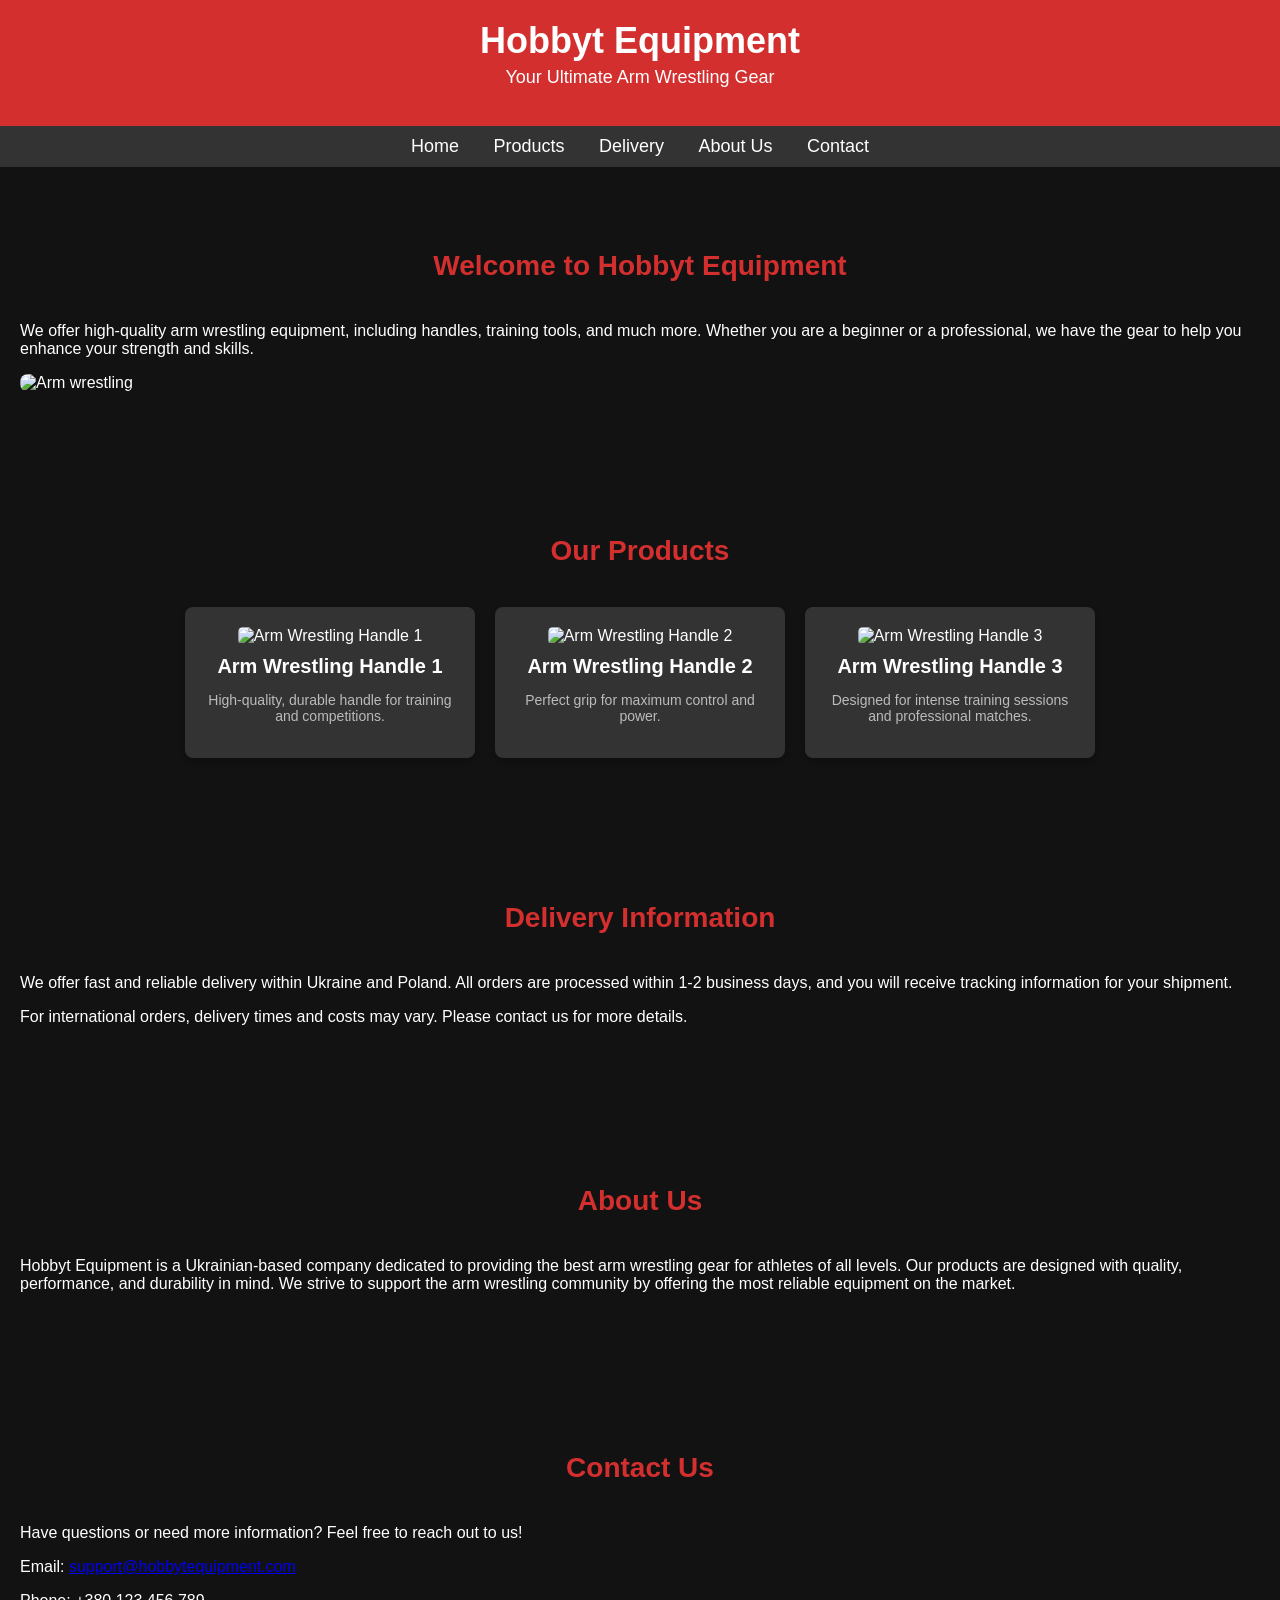
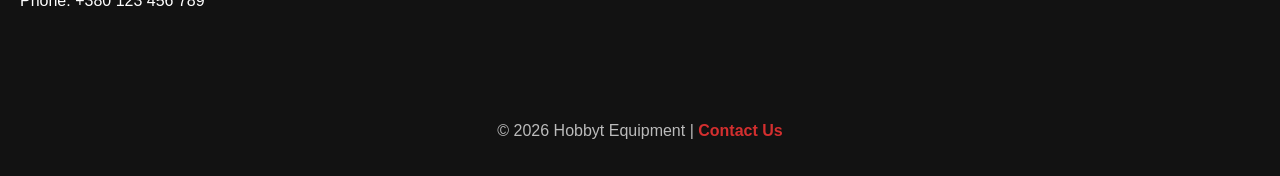
==== index.html @ e8cbeeb4 "Update index.html" ====
<!DOCTYPE html>
<html lang="en">
<head>
    <meta charset="UTF-8">
    <meta name="viewport" content="width=device-width, initial-scale=1.0">
    <meta http-equiv="X-UA-Compatible" content="ie=edge">
    <title>Hobbyt Equipment</title>
    <style>
        body {
            background-color: #121212;
            color: #ffffff;
            font-family: Arial, sans-serif;
            margin: 0;
            padding: 0;
        }

        header {
            background-color: #d32f2f;
            padding: 20px 0;
            text-align: center;
        }

        header h1 {
            color: white;
            font-size: 36px;
            margin: 0;
        }

        header p {
            color: white;
            font-size: 18px;
            margin-top: 5px;
        }

        nav {
            background-color: #333;
            text-align: center;
            padding: 10px 0;
        }

        nav a {
            color: #fff;
            text-decoration: none;
            margin: 0 15px;
            font-size: 18px;
        }

        nav a:hover {
            color: #d32f2f;
        }

        section {
            padding: 60px 20px;
        }

        h2 {
            color: #d32f2f;
            font-size: 28px;
            text-align: center;
            margin-bottom: 40px;
        }

        .product-list {
            display: flex;
            justify-content: center;
            gap: 20px;
            flex-wrap: wrap;
        }

        .product {
            background-color: #333333;
            padding: 20px;
            width: 250px;
            text-align: center;
            border-radius: 8px;
            box-shadow: 0 4px 6px rgba(0, 0, 0, 0.2);
            transition: transform 0.3s ease;
        }

        .product:hover {
            transform: scale(1.05);
        }

        .product img {
            width: 100%;
            height: auto;
            border-radius: 5px;
        }

        .product h3 {
            margin: 10px 0;
            font-size: 20px;
        }

        .product p {
            color: #bbb;
            font-size: 14px;
        }

        footer {
            background-color: #121212;
            text-align: center;
            padding: 20px 0;
            color: #bbb;
        }

        footer a {
            color: #d32f2f;
            text-decoration: none;
            font-weight: bold;
        }

    </style>
</head>
<body>

<header>
    <h1>Hobbyt Equipment</h1>
    <p>Your Ultimate Arm Wrestling Gear</p>
</header>

<nav>
    <a href="#home">Home</a>
    <a href="#products">Products</a>
    <a href="#delivery">Delivery</a>
    <a href="#about">About Us</a>
    <a href="#contact">Contact</a>
</nav>

<section id="home">
    <h2>Welcome to Hobbyt Equipment</h2>
    <p>We offer high-quality arm wrestling equipment, including handles, training tools, and much more. Whether you are a beginner or a professional, we have the gear to help you enhance your strength and skills.</p>
    <img src="arm-wrestling-image.jpg" alt="Arm wrestling" style="width: 100%; max-width: 1200px; height: auto; border-radius: 8px;">
</section>

<section id="products">
    <h2>Our Products</h2>
    <div class="product-list">
        <div class="product">
            <img src="handle1.jpg" alt="Arm Wrestling Handle 1">
            <h3>Arm Wrestling Handle 1</h3>
            <p>High-quality, durable handle for training and competitions.</p>
        </div>
        <div class="product">
            <img src="handle2.jpg" alt="Arm Wrestling Handle 2">
            <h3>Arm Wrestling Handle 2</h3>
            <p>Perfect grip for maximum control and power.</p>
        </div>
        <div class="product">
            <img src="handle3.jpg" alt="Arm Wrestling Handle 3">
            <h3>Arm Wrestling Handle 3</h3>
            <p>Designed for intense training sessions and professional matches.</p>
        </div>
    </div>
</section>

<section id="delivery">
    <h2>Delivery Information</h2>
    <p>We offer fast and reliable delivery within Ukraine and Poland. All orders are processed within 1-2 business days, and you will receive tracking information for your shipment.</p>
    <p>For international orders, delivery times and costs may vary. Please contact us for more details.</p>
</section>

<section id="about">
    <h2>About Us</h2>
    <p>Hobbyt Equipment is a Ukrainian-based company dedicated to providing the best arm wrestling gear for athletes of all levels. Our products are designed with quality, performance, and durability in mind. We strive to support the arm wrestling community by offering the most reliable equipment on the market.</p>
</section>

<section id="contact">
    <h2>Contact Us</h2>
    <p>Have questions or need more information? Feel free to reach out to us!</p>
    <p>Email: <a href="mailto:support@hobbytequipment.com">support@hobbytequipment.com</a></p>
    <p>Phone: +380 123 456 789</p>
</section>

<footer>
    <p>© 2026 Hobbyt Equipment | <a href="mailto:support@hobbytequipment.com">Contact Us</a></p>
</footer>

</body>
</html>
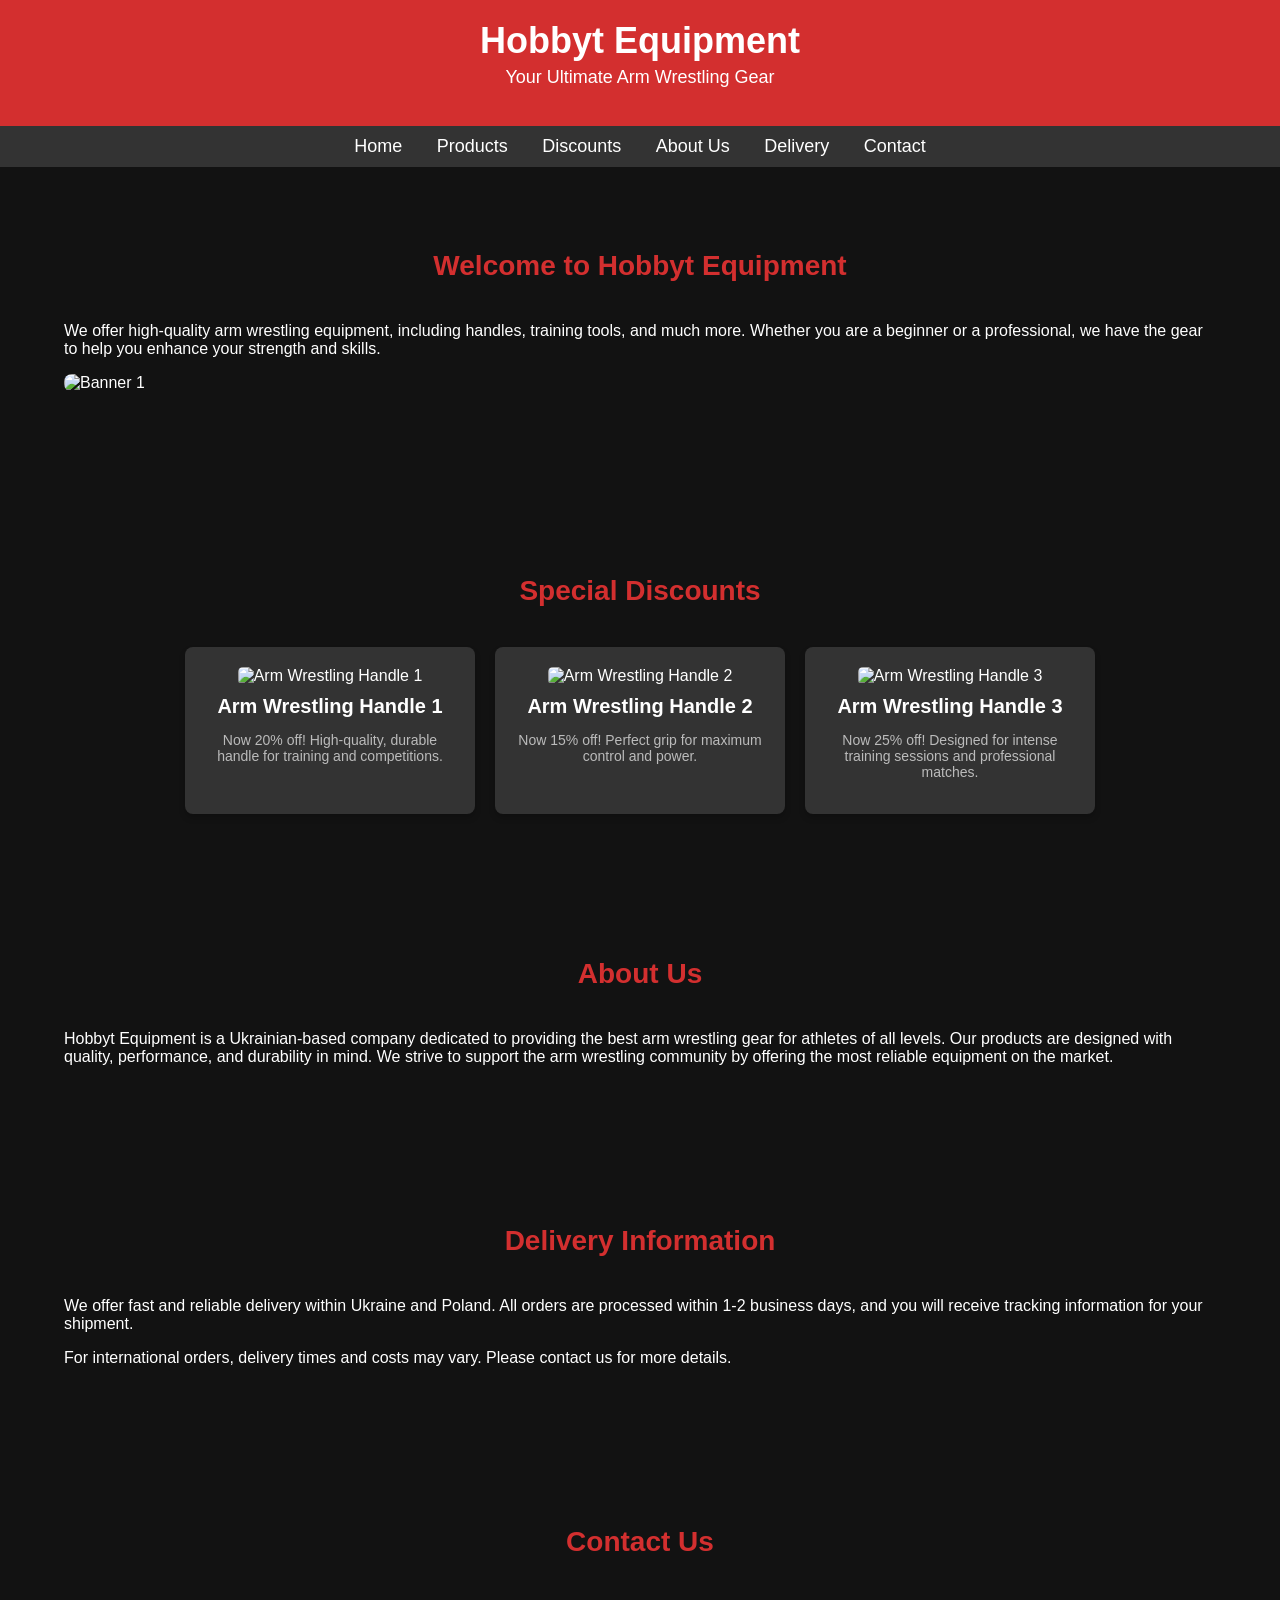
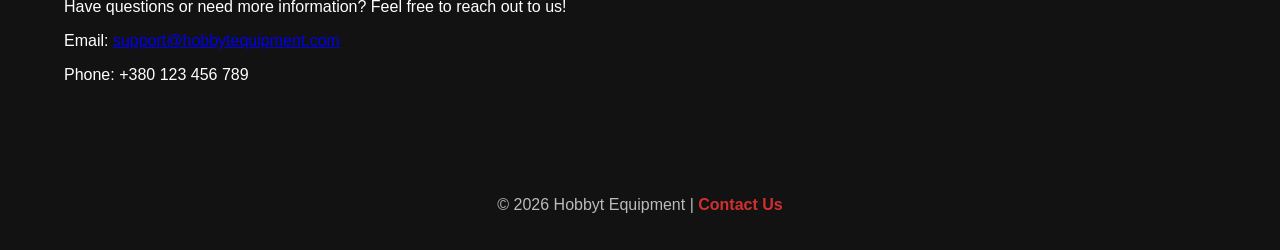
==== commit f526bac1: "Enhance layout with container and carousel elements Added a container class for layout and improved " ====
--- a/index.html
+++ b/index.html
@@ -14,6 +14,12 @@
             padding: 0;
         }
 
+        .container {
+            width: 90%;
+            max-width: 1200px;
+            margin: 0 auto;
+        }
+
         header {
             background-color: #d32f2f;
             padding: 20px 0;
@@ -50,7 +56,7 @@
         }
 
         section {
-            padding: 60px 20px;
+            padding: 60px 0;
         }
 
         h2 {
@@ -58,6 +64,24 @@
             font-size: 28px;
             text-align: center;
             margin-bottom: 40px;
+        }
+
+        .carousel {
+            display: flex;
+            overflow: hidden;
+            margin-bottom: 40px;
+        }
+
+        .carousel img {
+            width: 100%;
+            height: auto;
+            border-radius: 8px;
+            transition: transform 1s ease;
+        }
+
+        .carousel .carousel-slide {
+            flex-shrink: 0;
+            width: 100%;
         }
 
         .product-list {
@@ -115,61 +139,89 @@
 <body>
 
 <header>
-    <h1>Hobbyt Equipment</h1>
-    <p>Your Ultimate Arm Wrestling Gear</p>
+    <div class="container">
+        <h1>Hobbyt Equipment</h1>
+        <p>Your Ultimate Arm Wrestling Gear</p>
+    </div>
 </header>
 
 <nav>
-    <a href="#home">Home</a>
-    <a href="#products">Products</a>
-    <a href="#delivery">Delivery</a>
-    <a href="#about">About Us</a>
-    <a href="#contact">Contact</a>
+    <div class="container">
+        <a href="#home">Home</a>
+        <a href="#products">Products</a>
+        <a href="#discounts">Discounts</a>
+        <a href="#about">About Us</a>
+        <a href="#delivery">Delivery</a>
+        <a href="#contact">Contact</a>
+    </div>
 </nav>
 
 <section id="home">
-    <h2>Welcome to Hobbyt Equipment</h2>
-    <p>We offer high-quality arm wrestling equipment, including handles, training tools, and much more. Whether you are a beginner or a professional, we have the gear to help you enhance your strength and skills.</p>
-    <img src="arm-wrestling-image.jpg" alt="Arm wrestling" style="width: 100%; max-width: 1200px; height: auto; border-radius: 8px;">
-</section>
-
-<section id="products">
-    <h2>Our Products</h2>
-    <div class="product-list">
-        <div class="product">
-            <img src="handle1.jpg" alt="Arm Wrestling Handle 1">
-            <h3>Arm Wrestling Handle 1</h3>
-            <p>High-quality, durable handle for training and competitions.</p>
+    <div class="container">
+        <h2>Welcome to Hobbyt Equipment</h2>
+        <p>We offer high-quality arm wrestling equipment, including handles, training tools, and much more. Whether you are a beginner or a professional, we have the gear to help you enhance your strength and skills.</p>
+
+        <!-- Carousel -->
+        <div class="carousel">
+            <div class="carousel-slide">
+                <img src="banner1.jpg" alt="Banner 1">
+            </div>
+            <div class="carousel-slide">
+                <img src="banner2.jpg" alt="Banner 2">
+            </div>
+            <div class="carousel-slide">
+                <img src="banner3.jpg" alt="Banner 3">
+            </div>
         </div>
-        <div class="product">
-            <img src="handle2.jpg" alt="Arm Wrestling Handle 2">
-            <h3>Arm Wrestling Handle 2</h3>
-            <p>Perfect grip for maximum control and power.</p>
+
+    </div>
+</section>
+
+<section id="discounts">
+    <div class="container">
+        <h2>Special Discounts</h2>
+        <div class="product-list">
+            <div class="product">
+                <img src="handle1.jpg" alt="Arm Wrestling Handle 1">
+                <h3>Arm Wrestling Handle 1</h3>
+                <p>Now 20% off! High-quality, durable handle for training and competitions.</p>
+            </div>
+            <div class="product">
+                <img src="handle2.jpg" alt="Arm Wrestling Handle 2">
+                <h3>Arm Wrestling Handle 2</h3>
+                <p>Now 15% off! Perfect grip for maximum control and power.</p>
+            </div>
+            <div class="product">
+                <img src="handle3.jpg" alt="Arm Wrestling Handle 3">
+                <h3>Arm Wrestling Handle 3</h3>
+                <p>Now 25% off! Designed for intense training sessions and professional matches.</p>
+            </div>
         </div>
-        <div class="product">
-            <img src="handle3.jpg" alt="Arm Wrestling Handle 3">
-            <h3>Arm Wrestling Handle 3</h3>
-            <p>Designed for intense training sessions and professional matches.</p>
-        </div>
+    </div>
+</section>
+
+<section id="about">
+    <div class="container">
+        <h2>About Us</h2>
+        <p>Hobbyt Equipment is a Ukrainian-based company dedicated to providing the best arm wrestling gear for athletes of all levels. Our products are designed with quality, performance, and durability in mind. We strive to support the arm wrestling community by offering the most reliable equipment on the market.</p>
     </div>
 </section>
 
 <section id="delivery">
-    <h2>Delivery Information</h2>
-    <p>We offer fast and reliable delivery within Ukraine and Poland. All orders are processed within 1-2 business days, and you will receive tracking information for your shipment.</p>
-    <p>For international orders, delivery times and costs may vary. Please contact us for more details.</p>
-</section>
-
-<section id="about">
-    <h2>About Us</h2>
-    <p>Hobbyt Equipment is a Ukrainian-based company dedicated to providing the best arm wrestling gear for athletes of all levels. Our products are designed with quality, performance, and durability in mind. We strive to support the arm wrestling community by offering the most reliable equipment on the market.</p>
+    <div class="container">
+        <h2>Delivery Information</h2>
+        <p>We offer fast and reliable delivery within Ukraine and Poland. All orders are processed within 1-2 business days, and you will receive tracking information for your shipment.</p>
+        <p>For international orders, delivery times and costs may vary. Please contact us for more details.</p>
+    </div>
 </section>
 
 <section id="contact">
-    <h2>Contact Us</h2>
-    <p>Have questions or need more information? Feel free to reach out to us!</p>
-    <p>Email: <a href="mailto:support@hobbytequipment.com">support@hobbytequipment.com</a></p>
-    <p>Phone: +380 123 456 789</p>
+    <div class="container">
+        <h2>Contact Us</h2>
+        <p>Have questions or need more information? Feel free to reach out to us!</p>
+        <p>Email: <a href="mailto:support@hobbytequipment.com">support@hobbytequipment.com</a></p>
+        <p>Phone: +380 123 456 789</p>
+    </div>
 </section>
 
 <footer>
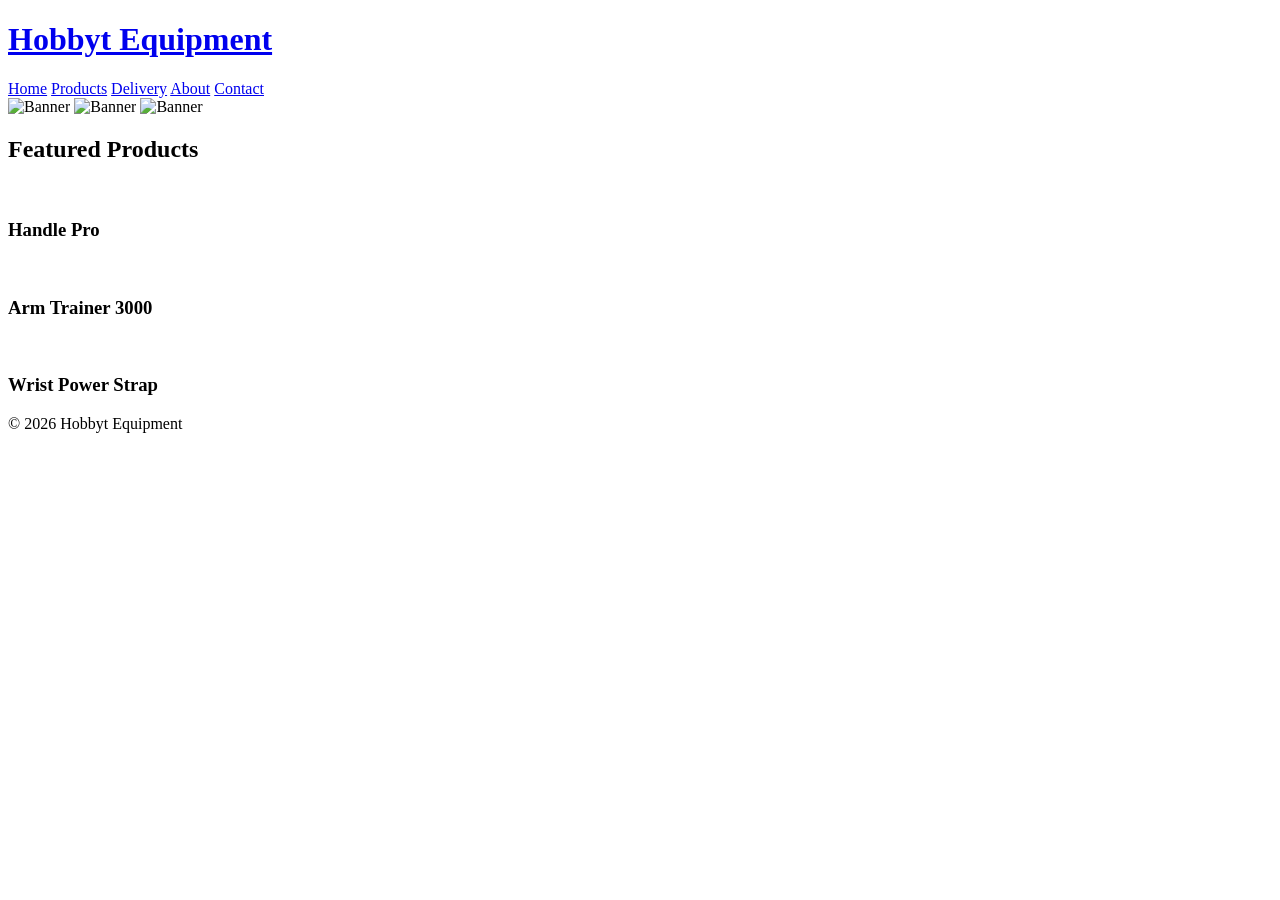
==== commit 86f00fa9: "Update index.html" ====
--- a/index.html
+++ b/index.html
@@ -2,230 +2,42 @@
 <html lang="en">
 <head>
     <meta charset="UTF-8">
-    <meta name="viewport" content="width=device-width, initial-scale=1.0">
-    <meta http-equiv="X-UA-Compatible" content="ie=edge">
     <title>Hobbyt Equipment</title>
-    <style>
-        body {
-            background-color: #121212;
-            color: #ffffff;
-            font-family: Arial, sans-serif;
-            margin: 0;
-            padding: 0;
-        }
-
-        .container {
-            width: 90%;
-            max-width: 1200px;
-            margin: 0 auto;
-        }
-
-        header {
-            background-color: #d32f2f;
-            padding: 20px 0;
-            text-align: center;
-        }
-
-        header h1 {
-            color: white;
-            font-size: 36px;
-            margin: 0;
-        }
-
-        header p {
-            color: white;
-            font-size: 18px;
-            margin-top: 5px;
-        }
-
-        nav {
-            background-color: #333;
-            text-align: center;
-            padding: 10px 0;
-        }
-
-        nav a {
-            color: #fff;
-            text-decoration: none;
-            margin: 0 15px;
-            font-size: 18px;
-        }
-
-        nav a:hover {
-            color: #d32f2f;
-        }
-
-        section {
-            padding: 60px 0;
-        }
-
-        h2 {
-            color: #d32f2f;
-            font-size: 28px;
-            text-align: center;
-            margin-bottom: 40px;
-        }
-
-        .carousel {
-            display: flex;
-            overflow: hidden;
-            margin-bottom: 40px;
-        }
-
-        .carousel img {
-            width: 100%;
-            height: auto;
-            border-radius: 8px;
-            transition: transform 1s ease;
-        }
-
-        .carousel .carousel-slide {
-            flex-shrink: 0;
-            width: 100%;
-        }
-
-        .product-list {
-            display: flex;
-            justify-content: center;
-            gap: 20px;
-            flex-wrap: wrap;
-        }
-
-        .product {
-            background-color: #333333;
-            padding: 20px;
-            width: 250px;
-            text-align: center;
-            border-radius: 8px;
-            box-shadow: 0 4px 6px rgba(0, 0, 0, 0.2);
-            transition: transform 0.3s ease;
-        }
-
-        .product:hover {
-            transform: scale(1.05);
-        }
-
-        .product img {
-            width: 100%;
-            height: auto;
-            border-radius: 5px;
-        }
-
-        .product h3 {
-            margin: 10px 0;
-            font-size: 20px;
-        }
-
-        .product p {
-            color: #bbb;
-            font-size: 14px;
-        }
-
-        footer {
-            background-color: #121212;
-            text-align: center;
-            padding: 20px 0;
-            color: #bbb;
-        }
-
-        footer a {
-            color: #d32f2f;
-            text-decoration: none;
-            font-weight: bold;
-        }
-
-    </style>
+    <link rel="stylesheet" href="styles.css">
 </head>
 <body>
 
-<header>
+<header class="site-header">
     <div class="container">
-        <h1>Hobbyt Equipment</h1>
-        <p>Your Ultimate Arm Wrestling Gear</p>
+        <a href="index.html"><h1>Hobbyt Equipment</h1></a>
+        <nav>
+            <a href="index.html">Home</a>
+            <a href="products.html">Products</a>
+            <a href="delivery.html">Delivery</a>
+            <a href="about.html">About</a>
+            <a href="contact.html">Contact</a>
+        </nav>
     </div>
 </header>
 
-<nav>
-    <div class="container">
-        <a href="#home">Home</a>
-        <a href="#products">Products</a>
-        <a href="#discounts">Discounts</a>
-        <a href="#about">About Us</a>
-        <a href="#delivery">Delivery</a>
-        <a href="#contact">Contact</a>
-    </div>
-</nav>
+<section class="hero-carousel container">
+    <img src="https://cdn.phototourl.com/free/2026-04-18-1a2ad36c-4cfe-4d09-86ec-754104e57612.png" alt="Banner">
+    <img src="https://cdn.phototourl.com/free/2026-04-18-1a2ad36c-4cfe-4d09-86ec-754104e57612.png" alt="Banner">
+    <img src="https://cdn.phototourl.com/free/2026-04-18-1a2ad36c-4cfe-4d09-86ec-754104e57612.png" alt="Banner">
+</section>
 
-<section id="home">
-    <div class="container">
-        <h2>Welcome to Hobbyt Equipment</h2>
-        <p>We offer high-quality arm wrestling equipment, including handles, training tools, and much more. Whether you are a beginner or a professional, we have the gear to help you enhance your strength and skills.</p>
-
-        <!-- Carousel -->
-        <div class="carousel">
-            <div class="carousel-slide">
-                <img src="banner1.jpg" alt="Banner 1">
-            </div>
-            <div class="carousel-slide">
-                <img src="banner2.jpg" alt="Banner 2">
-            </div>
-            <div class="carousel-slide">
-                <img src="banner3.jpg" alt="Banner 3">
-            </div>
-        </div>
-
+<section class="featured-products container">
+    <h2>Featured Products</h2>
+    <div class="products-grid">
+        <!-- Приклади товарів -->
+        <div class="prod"><img src="https://via.placeholder.com/300x300.png?text=Handle+Pro" alt=""><h3>Handle Pro</h3></div>
+        <div class="prod"><img src="https://via.placeholder.com/300x300.png?text=Arm+Trainer" alt=""><h3>Arm Trainer 3000</h3></div>
+        <div class="prod"><img src="https://via.placeholder.com/300x300.png?text=Wrist+Power" alt=""><h3>Wrist Power Strap</h3></div>
     </div>
 </section>
 
-<section id="discounts">
-    <div class="container">
-        <h2>Special Discounts</h2>
-        <div class="product-list">
-            <div class="product">
-                <img src="handle1.jpg" alt="Arm Wrestling Handle 1">
-                <h3>Arm Wrestling Handle 1</h3>
-                <p>Now 20% off! High-quality, durable handle for training and competitions.</p>
-            </div>
-            <div class="product">
-                <img src="handle2.jpg" alt="Arm Wrestling Handle 2">
-                <h3>Arm Wrestling Handle 2</h3>
-                <p>Now 15% off! Perfect grip for maximum control and power.</p>
-            </div>
-            <div class="product">
-                <img src="handle3.jpg" alt="Arm Wrestling Handle 3">
-                <h3>Arm Wrestling Handle 3</h3>
-                <p>Now 25% off! Designed for intense training sessions and professional matches.</p>
-            </div>
-        </div>
-    </div>
-</section>
-
-<section id="about">
-    <div class="container">
-        <h2>About Us</h2>
-        <p>Hobbyt Equipment is a Ukrainian-based company dedicated to providing the best arm wrestling gear for athletes of all levels. Our products are designed with quality, performance, and durability in mind. We strive to support the arm wrestling community by offering the most reliable equipment on the market.</p>
-    </div>
-</section>
-
-<section id="delivery">
-    <div class="container">
-        <h2>Delivery Information</h2>
-        <p>We offer fast and reliable delivery within Ukraine and Poland. All orders are processed within 1-2 business days, and you will receive tracking information for your shipment.</p>
-        <p>For international orders, delivery times and costs may vary. Please contact us for more details.</p>
-    </div>
-</section>
-
-<section id="contact">
-    <div class="container">
-        <h2>Contact Us</h2>
-        <p>Have questions or need more information? Feel free to reach out to us!</p>
-        <p>Email: <a href="mailto:support@hobbytequipment.com">support@hobbytequipment.com</a></p>
-        <p>Phone: +380 123 456 789</p>
-    </div>
-</section>
-
-<footer>
-    <p>© 2026 Hobbyt Equipment | <a href="mailto:support@hobbytequipment.com">Contact Us</a></p>
+<footer class="site-footer container">
+    <p>© 2026 Hobbyt Equipment</p>
 </footer>
 
 </body>
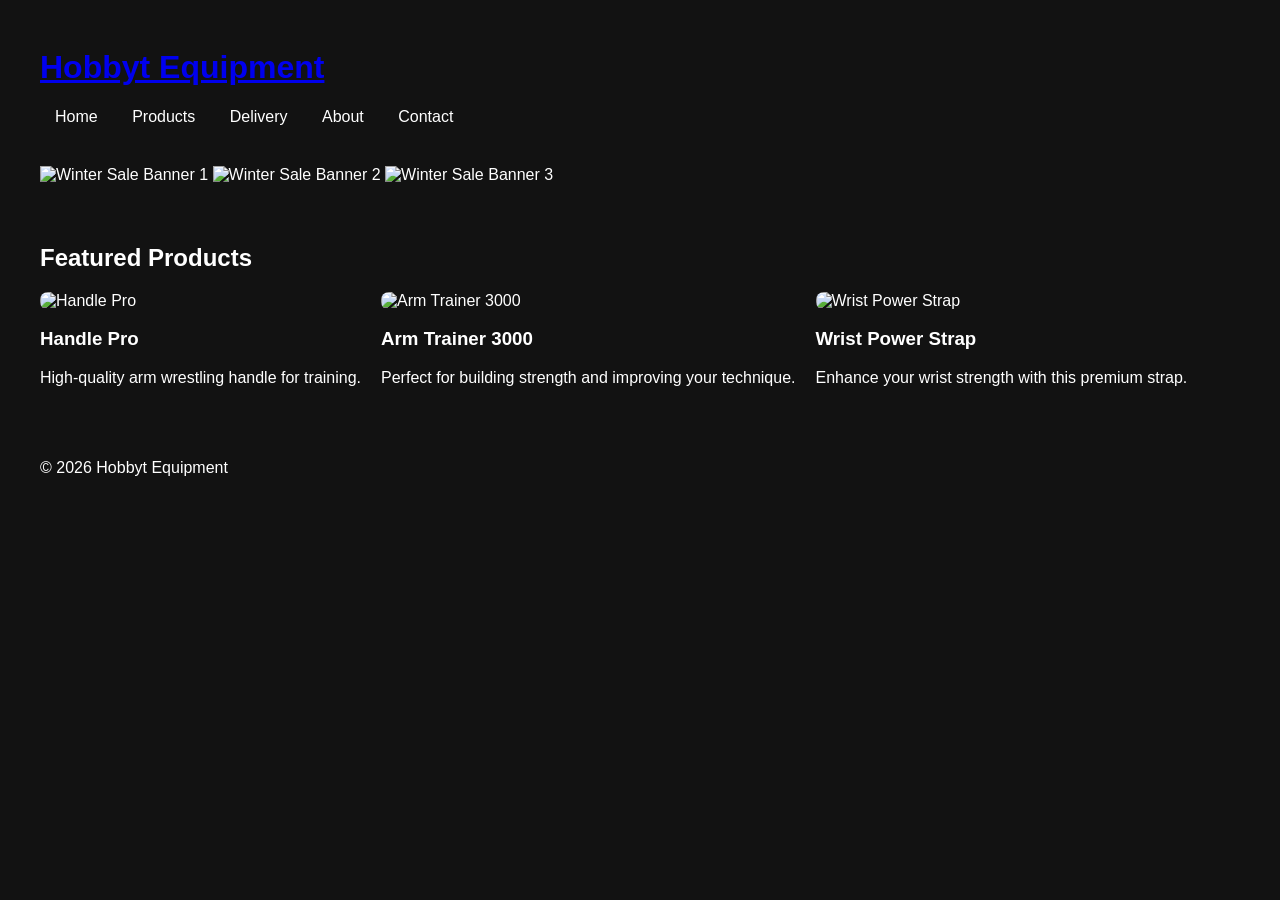
==== commit f61e4f1e: "Update index.html" ====
--- a/index.html
+++ b/index.html
@@ -2,6 +2,8 @@
 <html lang="en">
 <head>
     <meta charset="UTF-8">
+    <meta name="viewport" content="width=device-width, initial-scale=1.0">
+    <meta http-equiv="X-UA-Compatible" content="ie=edge">
     <title>Hobbyt Equipment</title>
     <link rel="stylesheet" href="styles.css">
 </head>
@@ -21,18 +23,31 @@
 </header>
 
 <section class="hero-carousel container">
-    <img src="https://cdn.phototourl.com/free/2026-04-18-1a2ad36c-4cfe-4d09-86ec-754104e57612.png" alt="Banner">
-    <img src="https://cdn.phototourl.com/free/2026-04-18-1a2ad36c-4cfe-4d09-86ec-754104e57612.png" alt="Banner">
-    <img src="https://cdn.phototourl.com/free/2026-04-18-1a2ad36c-4cfe-4d09-86ec-754104e57612.png" alt="Banner">
+    <div class="carousel">
+        <img src="https://cdn.phototourl.com/free/2026-04-18-1a2ad36c-4cfe-4d09-86ec-754104e57612.png" alt="Winter Sale Banner 1">
+        <img src="https://cdn.phototourl.com/free/2026-04-18-1a2ad36c-4cfe-4d09-86ec-754104e57612.png" alt="Winter Sale Banner 2">
+        <img src="https://cdn.phototourl.com/free/2026-04-18-1a2ad36c-4cfe-4d09-86ec-754104e57612.png" alt="Winter Sale Banner 3">
+    </div>
 </section>
 
 <section class="featured-products container">
     <h2>Featured Products</h2>
     <div class="products-grid">
-        <!-- Приклади товарів -->
-        <div class="prod"><img src="https://via.placeholder.com/300x300.png?text=Handle+Pro" alt=""><h3>Handle Pro</h3></div>
-        <div class="prod"><img src="https://via.placeholder.com/300x300.png?text=Arm+Trainer" alt=""><h3>Arm Trainer 3000</h3></div>
-        <div class="prod"><img src="https://via.placeholder.com/300x300.png?text=Wrist+Power" alt=""><h3>Wrist Power Strap</h3></div>
+        <div class="prod">
+            <img src="https://via.placeholder.com/300x300.png?text=Handle+Pro" alt="Handle Pro">
+            <h3>Handle Pro</h3>
+            <p>High-quality arm wrestling handle for training.</p>
+        </div>
+        <div class="prod">
+            <img src="https://via.placeholder.com/300x300.png?text=Arm+Trainer+3000" alt="Arm Trainer 3000">
+            <h3>Arm Trainer 3000</h3>
+            <p>Perfect for building strength and improving your technique.</p>
+        </div>
+        <div class="prod">
+            <img src="https://via.placeholder.com/300x300.png?text=Wrist+Power+Strap" alt="Wrist Power Strap">
+            <h3>Wrist Power Strap</h3>
+            <p>Enhance your wrist strength with this premium strap.</p>
+        </div>
     </div>
 </section>
 
--- a/styles.css
+++ b/styles.css
@@ -0,0 +1,9 @@
+body {
+  background: #121212;
+  color: #fff;
+  font-family: Arial, sans-serif;
+}
+.container { margin: auto; max-width: 1200px; padding: 20px; }
+.site-header nav a { margin: 0 15px; color: #fff; text-decoration: none; }
+.products-grid { display: flex; gap:20px; flex-wrap: wrap; }
+.prod img { width: 100%; border-radius: 8px; }
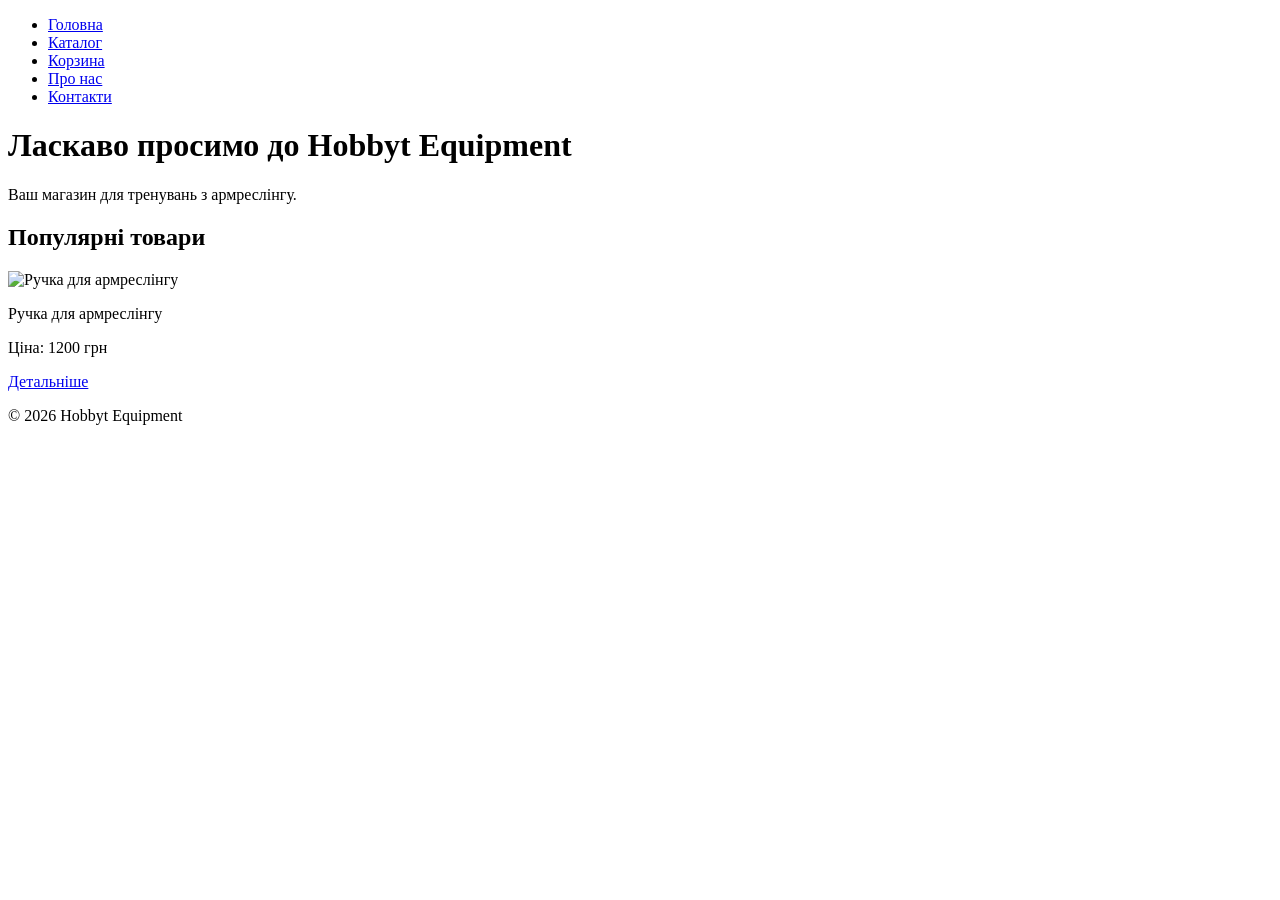
==== commit 192fa159: "Change language to Ukrainian and update content Updated the language to Ukrainian and modified the c" ====
--- a/index.html
+++ b/index.html
@@ -1,59 +1,41 @@
 <!DOCTYPE html>
-<html lang="en">
+<html lang="uk">
 <head>
     <meta charset="UTF-8">
     <meta name="viewport" content="width=device-width, initial-scale=1.0">
-    <meta http-equiv="X-UA-Compatible" content="ie=edge">
-    <title>Hobbyt Equipment</title>
-    <link rel="stylesheet" href="styles.css">
+    <title>Hobbyt Equipment - Товари для армреслінгу</title>
+    <link rel="stylesheet" href="style.css">
 </head>
 <body>
-
-<header class="site-header">
-    <div class="container">
-        <a href="index.html"><h1>Hobbyt Equipment</h1></a>
+    <header>
         <nav>
-            <a href="index.html">Home</a>
-            <a href="products.html">Products</a>
-            <a href="delivery.html">Delivery</a>
-            <a href="about.html">About</a>
-            <a href="contact.html">Contact</a>
+            <ul>
+                <li><a href="index.html">Головна</a></li>
+                <li><a href="catalog.html">Каталог</a></li>
+                <li><a href="cart.html">Корзина</a></li>
+                <li><a href="about.html">Про нас</a></li>
+                <li><a href="contact.html">Контакти</a></li>
+            </ul>
         </nav>
-    </div>
-</header>
-
-<section class="hero-carousel container">
-    <div class="carousel">
-        <img src="https://cdn.phototourl.com/free/2026-04-18-1a2ad36c-4cfe-4d09-86ec-754104e57612.png" alt="Winter Sale Banner 1">
-        <img src="https://cdn.phototourl.com/free/2026-04-18-1a2ad36c-4cfe-4d09-86ec-754104e57612.png" alt="Winter Sale Banner 2">
-        <img src="https://cdn.phototourl.com/free/2026-04-18-1a2ad36c-4cfe-4d09-86ec-754104e57612.png" alt="Winter Sale Banner 3">
-    </div>
-</section>
-
-<section class="featured-products container">
-    <h2>Featured Products</h2>
-    <div class="products-grid">
-        <div class="prod">
-            <img src="https://via.placeholder.com/300x300.png?text=Handle+Pro" alt="Handle Pro">
-            <h3>Handle Pro</h3>
-            <p>High-quality arm wrestling handle for training.</p>
-        </div>
-        <div class="prod">
-            <img src="https://via.placeholder.com/300x300.png?text=Arm+Trainer+3000" alt="Arm Trainer 3000">
-            <h3>Arm Trainer 3000</h3>
-            <p>Perfect for building strength and improving your technique.</p>
-        </div>
-        <div class="prod">
-            <img src="https://via.placeholder.com/300x300.png?text=Wrist+Power+Strap" alt="Wrist Power Strap">
-            <h3>Wrist Power Strap</h3>
-            <p>Enhance your wrist strength with this premium strap.</p>
-        </div>
-    </div>
-</section>
-
-<footer class="site-footer container">
-    <p>© 2026 Hobbyt Equipment</p>
-</footer>
-
+    </header>
+    <main>
+        <h1>Ласкаво просимо до Hobbyt Equipment</h1>
+        <p>Ваш магазин для тренувань з армреслінгу.</p>
+        <section class="featured-products">
+            <h2>Популярні товари</h2>
+            <div class="product-list">
+                <div class="product">
+                    <img src="product1.jpg" alt="Ручка для армреслінгу">
+                    <p>Ручка для армреслінгу</p>
+                    <p>Ціна: 1200 грн</p>
+                    <a href="product-page.html">Детальніше</a>
+                </div>
+                <!-- Додай більше товарів за потребою -->
+            </div>
+        </section>
+    </main>
+    <footer>
+        <p>&copy; 2026 Hobbyt Equipment</p>
+    </footer>
 </body>
 </html>
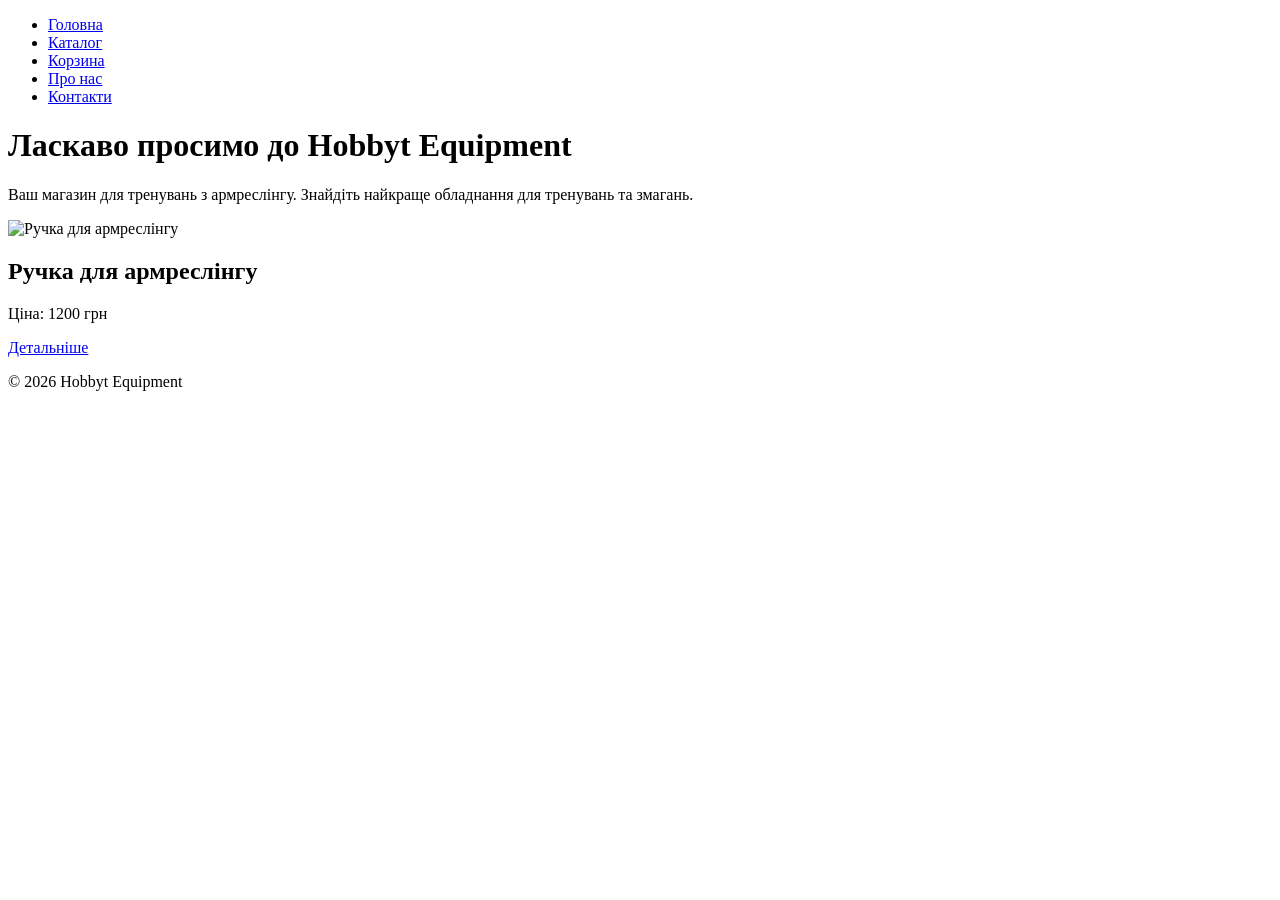
==== commit aeeaab38: "Enhance product description and structure in index.html" ====
--- a/index.html
+++ b/index.html
@@ -20,18 +20,15 @@
     </header>
     <main>
         <h1>Ласкаво просимо до Hobbyt Equipment</h1>
-        <p>Ваш магазин для тренувань з армреслінгу.</p>
+        <p>Ваш магазин для тренувань з армреслінгу. Знайдіть найкраще обладнання для тренувань та змагань.</p>
         <section class="featured-products">
-            <h2>Популярні товари</h2>
-            <div class="product-list">
-                <div class="product">
-                    <img src="product1.jpg" alt="Ручка для армреслінгу">
-                    <p>Ручка для армреслінгу</p>
-                    <p>Ціна: 1200 грн</p>
-                    <a href="product-page.html">Детальніше</a>
-                </div>
-                <!-- Додай більше товарів за потребою -->
+            <div class="product">
+                <img src="product1.jpg" alt="Ручка для армреслінгу">
+                <h2>Ручка для армреслінгу</h2>
+                <p>Ціна: 1200 грн</p>
+                <a href="product-page.html">Детальніше</a>
             </div>
+            <!-- Додати більше товарів -->
         </section>
     </main>
     <footer>
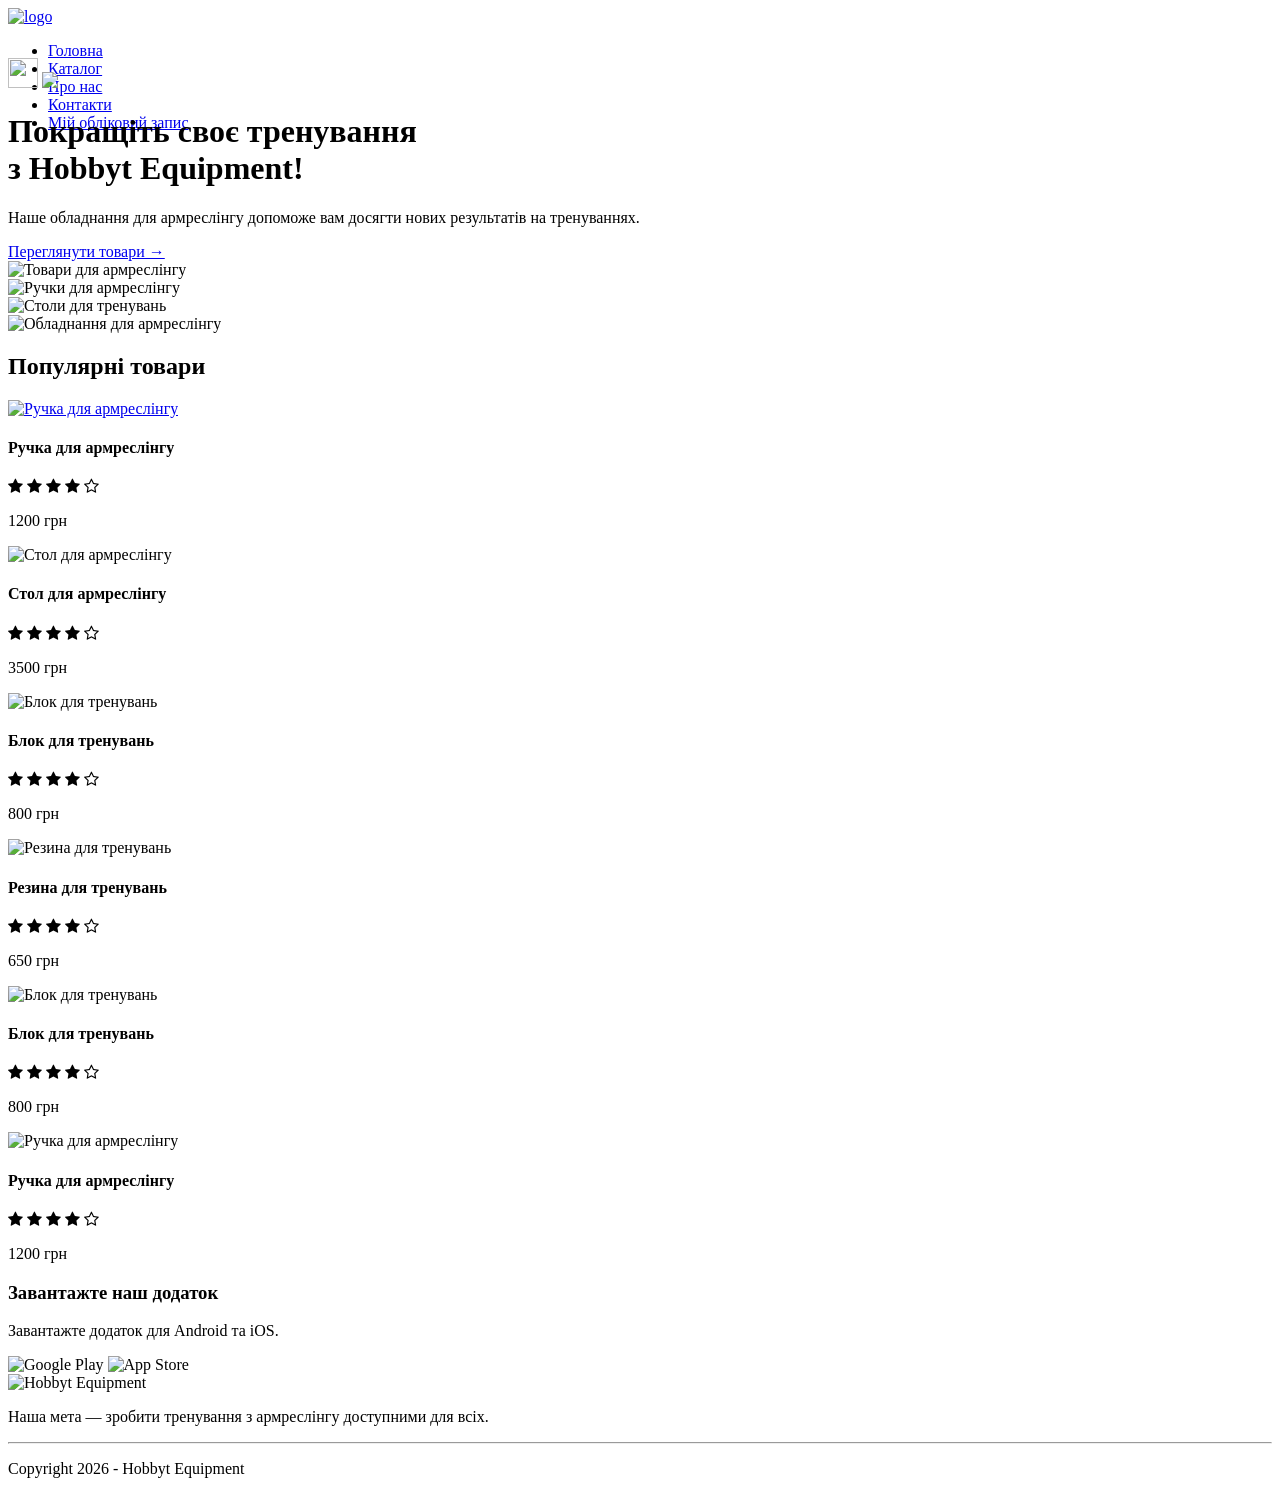
==== commit 15d3b9fa: "Update index.html title and restructure layout" ====
--- a/index.html
+++ b/index.html
@@ -1,38 +1,182 @@
 <!DOCTYPE html>
 <html lang="uk">
+
 <head>
     <meta charset="UTF-8">
     <meta name="viewport" content="width=device-width, initial-scale=1.0">
-    <title>Hobbyt Equipment - Товари для армреслінгу</title>
+    <title>Hobbyt Equipment | Магазин для армреслінгу</title>
     <link rel="stylesheet" href="style.css">
+    <link href="https://fonts.googleapis.com/css2?family=Poppins:wght@300;400;500;600;700&display=swap"
+        rel="stylesheet">
+    <link rel="stylesheet" href="https://stackpath.bootstrapcdn.com/font-awesome/4.7.0/css/font-awesome.min.css">
 </head>
+
 <body>
-    <header>
-        <nav>
-            <ul>
-                <li><a href="index.html">Головна</a></li>
-                <li><a href="catalog.html">Каталог</a></li>
-                <li><a href="cart.html">Корзина</a></li>
-                <li><a href="about.html">Про нас</a></li>
-                <li><a href="contact.html">Контакти</a></li>
-            </ul>
-        </nav>
-    </header>
-    <main>
-        <h1>Ласкаво просимо до Hobbyt Equipment</h1>
-        <p>Ваш магазин для тренувань з армреслінгу. Знайдіть найкраще обладнання для тренувань та змагань.</p>
-        <section class="featured-products">
-            <div class="product">
-                <img src="product1.jpg" alt="Ручка для армреслінгу">
-                <h2>Ручка для армреслінгу</h2>
-                <p>Ціна: 1200 грн</p>
-                <a href="product-page.html">Детальніше</a>
+    <div class="header">
+        <div class="container">
+            <div class="navbar">
+                <div class="logo">
+                    <a href="index.html"><img src="images/logo.png" alt="logo" width="125px"></a>
+                </div>
+                <nav>
+                    <ul id="MenuItems">
+                        <li><a href="index.html">Головна</a></li>
+                        <li><a href="catalog.html">Каталог</a></li>
+                        <li><a href="about.html">Про нас</a></li>
+                        <li><a href="contact.html">Контакти</a></li>
+                        <li><a href="account.html">Мій обліковий запис</a></li>
+                    </ul>
+                </nav>
+                <a href="cart.html"><img src="images/cart.png" width="30px" height="30px"></a>
+                <img src="images/menu.png" class="menu-icon" onclick="menutoggle()">
             </div>
-            <!-- Додати більше товарів -->
-        </section>
-    </main>
-    <footer>
-        <p>&copy; 2026 Hobbyt Equipment</p>
-    </footer>
+            <div class="row">
+                <div class="col-2">
+                    <h1>Покращіть своє тренування <br> з Hobbyt Equipment!</h1>
+                    <p>Наше обладнання для армреслінгу допоможе вам досягти нових результатів на тренуваннях.</p>
+                    <a href="catalog.html" class="btn">Переглянути товари &#8594;</a>
+                </div>
+                <div class="col-2">
+                    <img src="images/image1.png" alt="Товари для армреслінгу">
+                </div>
+            </div>
+        </div>
+    </div>
+
+    <!-- Featured Categories -->
+    <div class="categories">
+        <div class="small-container">
+            <div class="row">
+                <div class="col-3">
+                    <img src="images/category-1.jpg" alt="Ручки для армреслінгу">
+                </div>
+                <div class="col-3">
+                    <img src="images/category-2.jpg" alt="Столи для тренувань">
+                </div>
+                <div class="col-3">
+                    <img src="images/category-3.jpg" alt="Обладнання для армреслінгу">
+                </div>
+            </div>
+        </div>
+    </div>
+
+    <!-- Featured Products -->
+    <div class="small-container">
+        <h2 class="title">Популярні товари</h2>
+        <div class="row">
+            <div class="col-4">
+                <a href="product_details.html"><img src="images/product-1.jpg" alt="Ручка для армреслінгу"></a>
+                <h4>Ручка для армреслінгу</h4>
+                <div class="rating">
+                    <i class="fa fa-star"></i>
+                    <i class="fa fa-star"></i>
+                    <i class="fa fa-star"></i>
+                    <i class="fa fa-star"></i>
+                    <i class="fa fa-star-o"></i>
+                </div>
+                <p>1200 грн</p>
+            </div>
+            <div class="col-4">
+                <img src="images/product-2.jpg" alt="Стол для армреслінгу">
+                <h4>Стол для армреслінгу</h4>
+                <div class="rating">
+                    <i class="fa fa-star"></i>
+                    <i class="fa fa-star"></i>
+                    <i class="fa fa-star"></i>
+                    <i class="fa fa-star"></i>
+                    <i class="fa fa-star-o"></i>
+                </div>
+                <p>3500 грн</p>
+            </div>
+            <div class="col-4">
+                <img src="images/product-3.jpg" alt="Блок для тренувань">
+                <h4>Блок для тренувань</h4>
+                <div class="rating">
+                    <i class="fa fa-star"></i>
+                    <i class="fa fa-star"></i>
+                    <i class="fa fa-star"></i>
+                    <i class="fa fa-star"></i>
+                    <i class="fa fa-star-o"></i>
+                </div>
+                <p>800 грн</p>
+            </div>
+            <div class="col-4">
+                <img src="images/product-4.jpg" alt="Резина для тренувань">
+                <h4>Резина для тренувань</h4>
+                <div class="rating">
+                    <i class="fa fa-star"></i>
+                    <i class="fa fa-star"></i>
+                    <i class="fa fa-star"></i>
+                    <i class="fa fa-star"></i>
+                    <i class="fa fa-star-o"></i>
+                </div>
+                <p>650 грн</p>
+            </div>
+        </div>
+    </div>
+
+    <div class="row">
+        <div class="col-4">
+            <img src="images/product-5.jpg" alt="Блок для тренувань">
+            <h4>Блок для тренувань</h4>
+            <div class="rating">
+                <i class="fa fa-star"></i>
+                <i class="fa fa-star"></i>
+                <i class="fa fa-star"></i>
+                <i class="fa fa-star"></i>
+                <i class="fa fa-star-o"></i>
+            </div>
+            <p>800 грн</p>
+        </div>
+        <div class="col-4">
+            <img src="images/product-6.jpg" alt="Ручка для армреслінгу">
+            <h4>Ручка для армреслінгу</h4>
+            <div class="rating">
+                <i class="fa fa-star"></i>
+                <i class="fa fa-star"></i>
+                <i class="fa fa-star"></i>
+                <i class="fa fa-star"></i>
+                <i class="fa fa-star-o"></i>
+            </div>
+            <p>1200 грн</p>
+        </div>
+    </div>
+
+    <!-- Footer -->
+    <div class="footer">
+        <div class="container">
+            <div class="row">
+                <div class="footer-col-1">
+                    <h3>Завантажте наш додаток</h3>
+                    <p>Завантажте додаток для Android та iOS.</p>
+                    <div class="app-logo">
+                        <img src="images/play-store.png" alt="Google Play">
+                        <img src="images/app-store.png" alt="App Store">
+                    </div>
+                </div>
+                <div class="footer-col-2">
+                    <img src="images/logo-white.png" alt="Hobbyt Equipment">
+                    <p>Наша мета — зробити тренування з армреслінгу доступними для всіх.</p>
+                </div>
+            </div>
+            <hr>
+            <p class="copyright">Copyright 2026 - Hobbyt Equipment</p>
+        </div>
+    </div>
+
+    <script>
+        var MenuItems = document.getElementById("MenuItems");
+        MenuItems.style.maxHeight = "0px";
+        function menutoggle() {
+            if (MenuItems.style.maxHeight == "0px") {
+                MenuItems.style.maxHeight = "200px"
+            }
+            else {
+                MenuItems.style.maxHeight = "0px"
+            }
+        }
+    </script>
+
 </body>
+
 </html>
